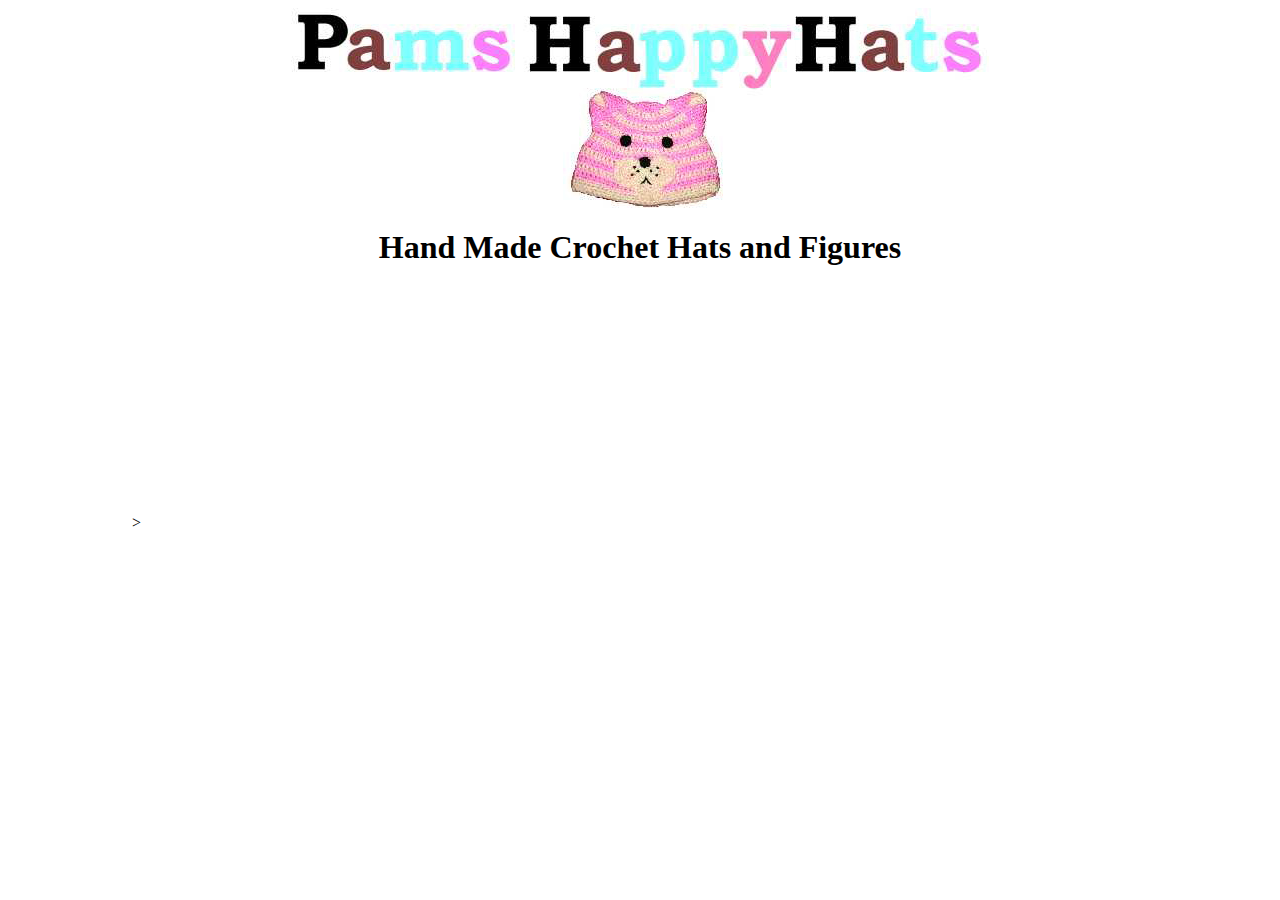
==== index.html @ 30f33504 "First commit" ====
<!DOCTYPE html>
	<html>

		<head>
			<meta charset="UTF-8" content="text/html">
			<title>Happy Hats Home Page</title>
			<link rel="stylesheet" type="text/css" href="./style.css">
		</head>

		<body>
			<div> <!---banner--->
				<img src="./Buttons/aabanner2.jpg" id="banner">
			</div>
			<div class="tagline">
				<h1>Hand Made Crochet Hats and Figures</h1>
			</div>
		</body>
	</html>

	<!--

<p align="center" class="style7">Hand Made Crochet Hats and Figures</p>
<table width="949" border="1" align="center">
  <tr>
    <td width="172"><div align="center"><span class="style3"><font size="6"><em>Home</em></font></span></div></td>
    <td width="193"><div align="center"><font size="6" face="Times New Roman, Times, serif"><em><a href="../Hats.html">Hats</a></em></font></div></td>
    <td width="127"><div align="center"><font size="6"><a href="../cuddly%20figures.htm">Collectible Figures</a></font></div></td>
    <td width="177"><div align="center"><font size="6"><a href="../commissions.htm">Commissions</a></font></div></td>
    <td width="111"><div align="center"><a href="mailto:pam@pamshappyhats.co.uk"><font size="6">E
        Mail</font></a></div></td>
    <td width="129"><div align="center"><font size="6"><a href="Gallery.htm">Gallery</a></font></div></td>
  </tr>
</table>
<p align="center" class="style7">&nbsp;</p>
<div align="center"
      > </div>
<p align="center" class="style6">Pams Happy Hats offer a wide variety of hats
  and accessories in sizes from newborn to Adult. We have designs ranging from
  Animal to Zebra. We also offer bespoke designs to your <a href="commissions.htm">personal
  specification</a> and everything can be made in any size you require.</p>
<p align="center" class="style6">We also offer an ever expanding range of <a href="cuddly%20figures.htm">cute
  Collectible Figures</a> who need rehoming.</p>
<p align="center" class="style6">Come to us for all your Happy Hat needs and we
  will be happy to help.</p>
<p align="center"><span class="style6"><a href="mailto:pam@pamshappyhats.co.uk">E
  Mail Us</a></span></p>
<p align="center">
  <script language="" src="//pagead2.googlesyndication.com/pagead/js/adsbygoogle.js" async"async""">
</script>
  <!-- Happy Hats2 -->
  <ins class="adsbygoogle"
     style="display:inline-block;width:120px;height:240px"
     data-ad-client="ca-pub-9454932042094762"
     data-ad-slot="6588600848"></ins>
  <script>
(adsbygoogle = window.adsbygoogle || []).push({});
</script>
  ></p>
</body>
</html>
---- style.css ----
#banner {
  width: 698px;
  height: 200px;
  display: block;
  margin: auto;
}

.tagline h1 {
  align-self: center;
  text-align: center;
}

//*
<style type="text/css">
<!--
.style3 {font-size: 24px; font-weight: bold; font-style: italic; }
.style4 {
	font-size: 18px;
	font-weight: bold;
}
.style6 {font-size: 24px; }
.style7 {font-size: 36px}
body {
	background-image: url(pussbg.jpg);
	background-repeat: repeat;
}
-->
</style>
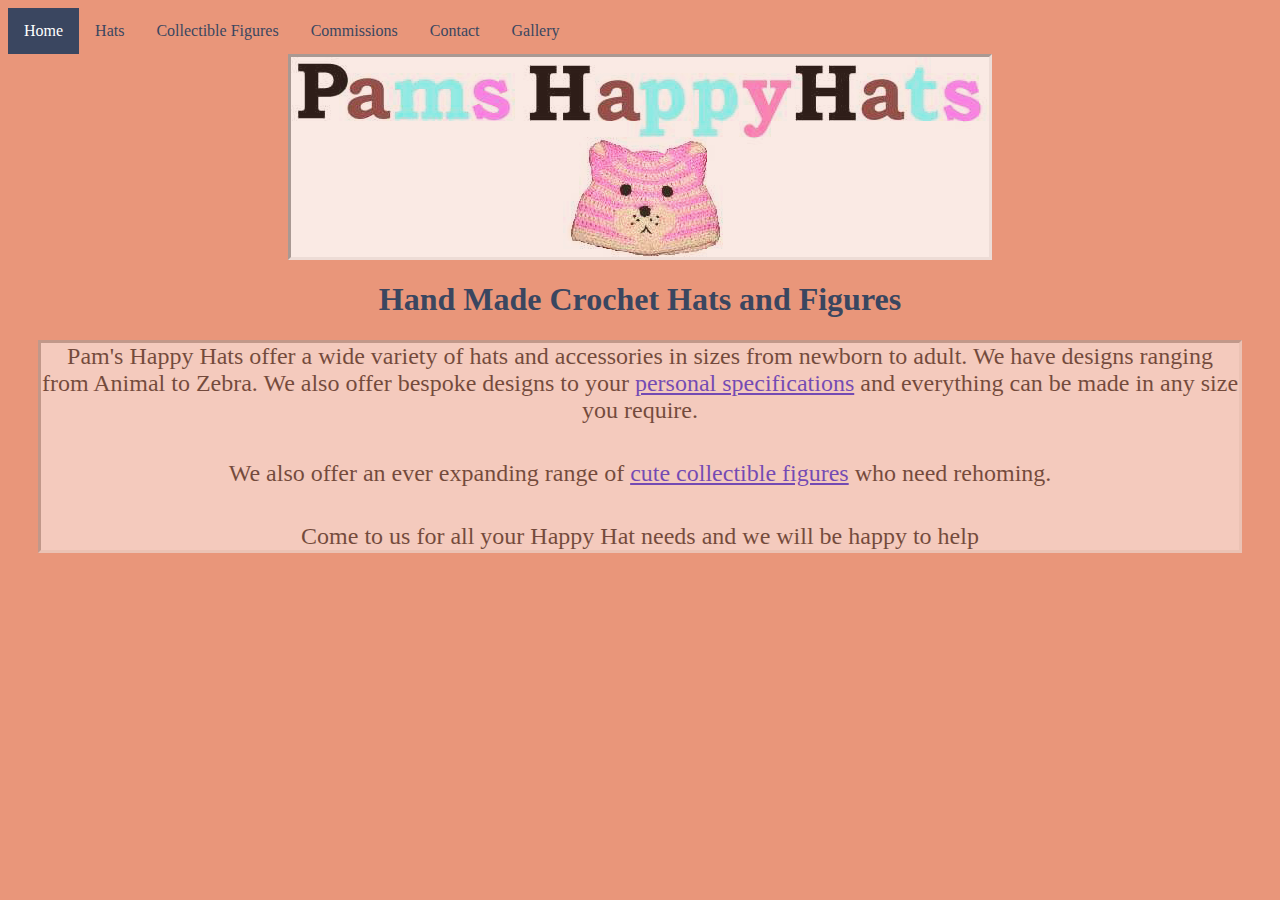
==== commit b2496c3e: "Updated content for main page, navigation bar added" ====
--- a/index.html
+++ b/index.html
@@ -8,38 +8,43 @@
 		</head>
 
 		<body>
+			<div class="topnav">
+				<a class="active" href="#home">Home</a>
+				<a href="./hats.html">Hats</a>
+				<a href="./collectableFigures.html">Collectible Figures</a>
+				<a href="./commissions.html">Commissions</a>
+				<a href="./contact.html">Contact</a>
+				<a href="./gallery.html">Gallery</a>
+			</div>
 			<div> <!---banner--->
 				<img src="./Buttons/aabanner2.jpg" id="banner">
 			</div>
 			<div class="tagline">
 				<h1>Hand Made Crochet Hats and Figures</h1>
 			</div>
+			<div class="welcomeContainer">
+			<p class="welcome">Pam's Happy Hats offer a wide variety of hats and
+				accessories in sizes from newborn to adult.  We have designs ranging
+				from Animal to Zebra. We also offer bespoke designs to your
+				<a href="./commissions.html">personal specifications</a> and everything
+				can be made in any size you require.
+			</p>
+			<br>
+			<br>
+			<p class="welcome">We also offer an ever expanding range of
+				<a href="./collectableFigures.html">cute collectible figures</a> who
+				need rehoming.
+			</p>
+			<br>
+			<br>
+			<p class="welcome">Come to us for all your Happy Hat needs and we will be
+				happy to help
+			</p>
+		</div>
 		</body>
 	</html>
 
 	<!--
-
-<p align="center" class="style7">Hand Made Crochet Hats and Figures</p>
-<table width="949" border="1" align="center">
-  <tr>
-    <td width="172"><div align="center"><span class="style3"><font size="6"><em>Home</em></font></span></div></td>
-    <td width="193"><div align="center"><font size="6" face="Times New Roman, Times, serif"><em><a href="../Hats.html">Hats</a></em></font></div></td>
-    <td width="127"><div align="center"><font size="6"><a href="../cuddly%20figures.htm">Collectible Figures</a></font></div></td>
-    <td width="177"><div align="center"><font size="6"><a href="../commissions.htm">Commissions</a></font></div></td>
-    <td width="111"><div align="center"><a href="mailto:pam@pamshappyhats.co.uk"><font size="6">E
-        Mail</font></a></div></td>
-    <td width="129"><div align="center"><font size="6"><a href="Gallery.htm">Gallery</a></font></div></td>
-  </tr>
-</table>
-<p align="center" class="style7">&nbsp;</p>
-<div align="center"
-      > </div>
-<p align="center" class="style6">Pams Happy Hats offer a wide variety of hats
-  and accessories in sizes from newborn to Adult. We have designs ranging from
-  Animal to Zebra. We also offer bespoke designs to your <a href="commissions.htm">personal
-  specification</a> and everything can be made in any size you require.</p>
-<p align="center" class="style6">We also offer an ever expanding range of <a href="cuddly%20figures.htm">cute
-  Collectible Figures</a> who need rehoming.</p>
 <p align="center" class="style6">Come to us for all your Happy Hat needs and we
   will be happy to help.</p>
 <p align="center"><span class="style6"><a href="mailto:pam@pamshappyhats.co.uk">E
@@ -47,7 +52,6 @@
 <p align="center">
   <script language="" src="//pagead2.googlesyndication.com/pagead/js/adsbygoogle.js" async"async""">
 </script>
-  <!-- Happy Hats2 -->
   <ins class="adsbygoogle"
      style="display:inline-block;width:120px;height:240px"
      data-ad-client="ca-pub-9454932042094762"
--- a/style.css
+++ b/style.css
@@ -1,13 +1,58 @@
+body {
+  background-color: #e9967a;
+}
+
+.topnav {
+  overflow: hidden;
+}
+
+.topnav a {
+  float: left;
+  color: #3a4660;
+  text-align: center;
+  padding: 14px 16px;
+  text-decoration: none;
+  font-size; 17px;
+}
+
+.topnav a:hover {
+  background-color: #ddd;
+  color: black;
+}
+
+.topnav a.active {
+  background-color: #3a4660;
+  color: white;
+}
+
 #banner {
   width: 698px;
   height: 200px;
   display: block;
   margin: auto;
+  opacity: 0.8;
+  border-style: inset;
 }
 
 .tagline h1 {
   align-self: center;
   text-align: center;
+  color: #3a4660;
+}
+
+.welcome {
+  font-size: 24px;
+  display: block;
+  margin: auto;
+  text-align: center;
+  color: black;
+}
+
+.welcomeContainer {
+  background-color: white;
+  opacity: 0.5;
+  margin: auto 30px;
+  border-style: inset;
 }
 
 //*
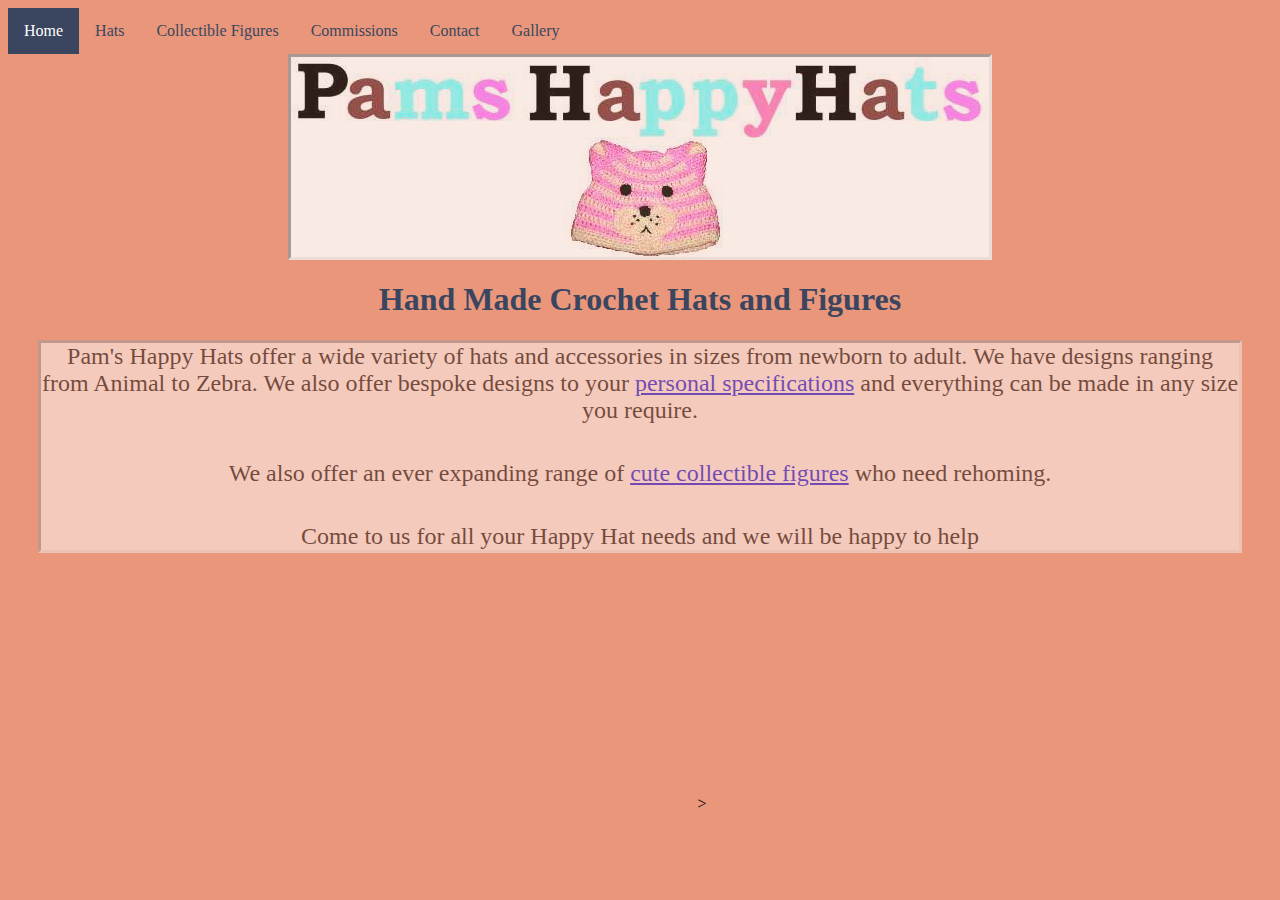
==== commit 2e1c69a9: "Started hats page" ====
--- a/index.html
+++ b/index.html
@@ -41,6 +41,17 @@
 				happy to help
 			</p>
 		</div>
+		<p align="center">
+		  <script language="" src="//pagead2.googlesyndication.com/pagead/js/adsbygoogle.js" async"async""">
+		</script>
+		  <ins class="adsbygoogle"
+		     style="display:inline-block;width:120px;height:240px"
+		     data-ad-client="ca-pub-9454932042094762"
+		     data-ad-slot="6588600848"></ins>
+		  <script>
+		(adsbygoogle = window.adsbygoogle || []).push({});
+		</script>
+		  ></p>
 		</body>
 	</html>
 
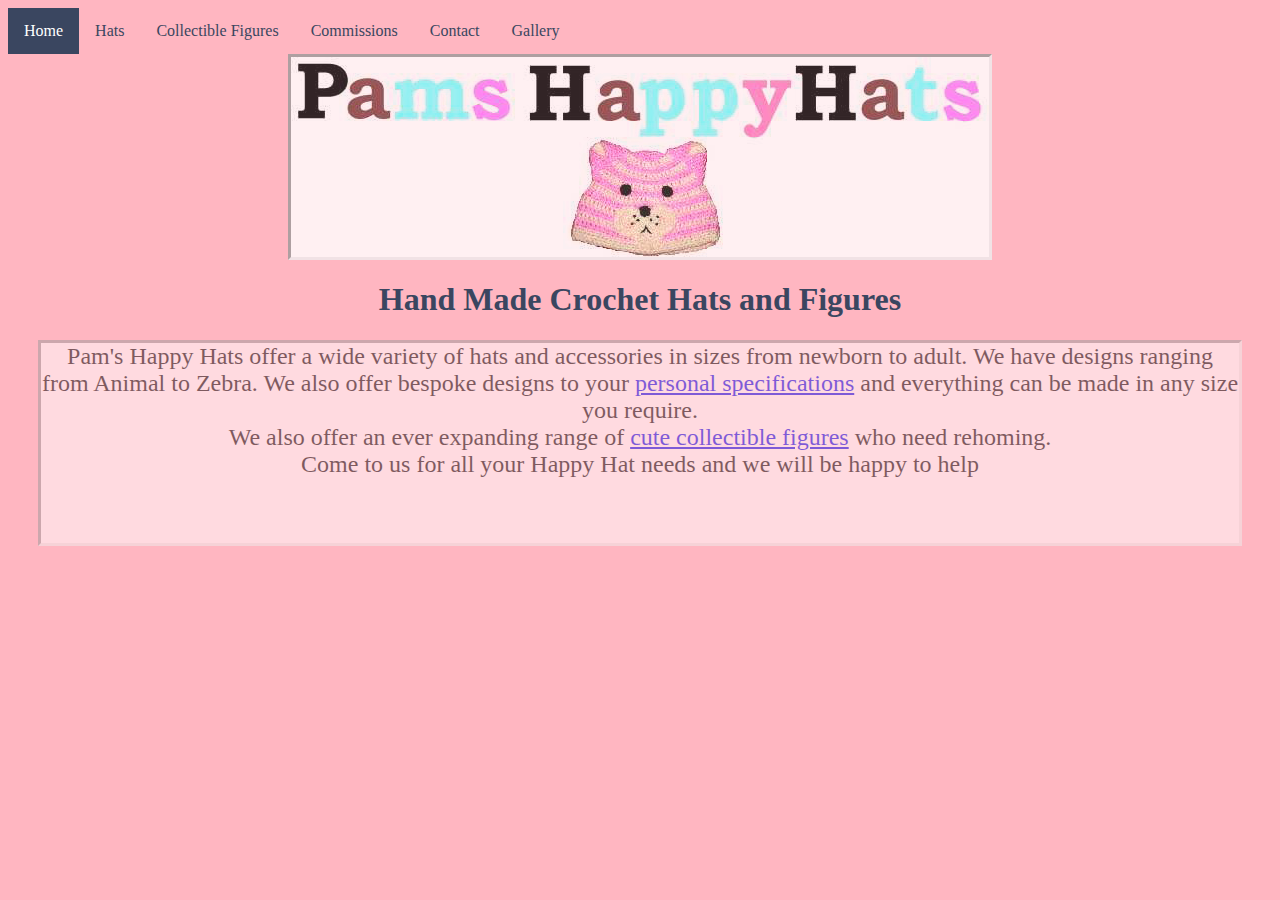
==== commit 2507cb96: "Few tweaks, found the right background colour." ====
--- a/index.html
+++ b/index.html
@@ -9,67 +9,48 @@
 
 		<body>
 			<div class="topnav">
-				<a class="active" href="#home">Home</a>
-				<a href="./hats.html">Hats</a>
-				<a href="./collectableFigures.html">Collectible Figures</a>
-				<a href="./commissions.html">Commissions</a>
-				<a href="./contact.html">Contact</a>
-				<a href="./gallery.html">Gallery</a>
+		    <a class="active" 	href="./index.html">Home</a>
+		    <a href="./hats.html">Hats</a>
+		    <a href="./collectableFigures.html">Collectible Figures</a>
+		    <a href="./commissions.html">Commissions</a>
+		    <a href="./contact.html">Contact</a>
+		    <a href="./gallery.html">Gallery</a>
 			</div>
-			<div> <!---banner--->
-				<img src="./Buttons/aabanner2.jpg" id="banner">
-			</div>
-			<div class="tagline">
-				<h1>Hand Made Crochet Hats and Figures</h1>
-			</div>
-			<div class="welcomeContainer">
-			<p class="welcome">Pam's Happy Hats offer a wide variety of hats and
-				accessories in sizes from newborn to adult.  We have designs ranging
-				from Animal to Zebra. We also offer bespoke designs to your
-				<a href="./commissions.html">personal specifications</a> and everything
-				can be made in any size you require.
-			</p>
-			<br>
-			<br>
-			<p class="welcome">We also offer an ever expanding range of
-				<a href="./collectableFigures.html">cute collectible figures</a> who
-				need rehoming.
-			</p>
-			<br>
-			<br>
-			<p class="welcome">Come to us for all your Happy Hat needs and we will be
-				happy to help
-			</p>
-		</div>
-		<p align="center">
-		  <script language="" src="//pagead2.googlesyndication.com/pagead/js/adsbygoogle.js" async"async""">
-		</script>
-		  <ins class="adsbygoogle"
-		     style="display:inline-block;width:120px;height:240px"
-		     data-ad-client="ca-pub-9454932042094762"
-		     data-ad-slot="6588600848"></ins>
-		  <script>
-		(adsbygoogle = window.adsbygoogle || []).push({});
-		</script>
-		  ></p>
+
+				<div> <!---banner--->
+					<img src="./Buttons/aabanner2.jpg" id="banner">
+				</div>
+
+				<div class="tagline">
+					<h1>Hand Made Crochet Hats and Figures</h1>
+				</div>
+
+				<div class="welcomeContainer">
+					<p class="welcome">Pam's Happy Hats offer a wide variety of hats and
+					accessories in sizes from newborn to adult.  We have designs ranging
+					from Animal to Zebra. We also offer bespoke designs to your
+					<a href="./commissions.html">personal specifications</a> and everything
+					can be made in any size you require.
+					</p>
+
+					<p class="welcome">We also offer an ever expanding range of
+					<a href="./collectableFigures.html">cute collectible figures</a> who
+					need rehoming.
+					</p>
+
+					<p class="welcome">Come to us for all your Happy Hat needs and we will be
+					happy to help
+					</p>
+
+					<script language="" src="//pagead2.googlesyndication.com/pagead/js/adsbygoogle.js" async"async""">
+					</script>
+			  	<ins class="adsbygoogle"
+			     style="display:inline-block;width:120px;height:240px"
+			     data-ad-client="ca-pub-9454932042094762"
+			     data-ad-slot="6588600848"></ins>
+			  		<script>
+						(adsbygoogle = window.adsbygoogle || []).push({});
+						</script>
+						
 		</body>
 	</html>
-
-	<!--
-<p align="center" class="style6">Come to us for all your Happy Hat needs and we
-  will be happy to help.</p>
-<p align="center"><span class="style6"><a href="mailto:pam@pamshappyhats.co.uk">E
-  Mail Us</a></span></p>
-<p align="center">
-  <script language="" src="//pagead2.googlesyndication.com/pagead/js/adsbygoogle.js" async"async""">
-</script>
-  <ins class="adsbygoogle"
-     style="display:inline-block;width:120px;height:240px"
-     data-ad-client="ca-pub-9454932042094762"
-     data-ad-slot="6588600848"></ins>
-  <script>
-(adsbygoogle = window.adsbygoogle || []).push({});
-</script>
-  ></p>
-</body>
-</html>
--- a/style.css
+++ b/style.css
@@ -1,5 +1,5 @@
 body {
-  background-color: #e9967a;
+  background-color: #FFB6C1;
 }
 
 .topnav {
@@ -53,6 +53,7 @@
   opacity: 0.5;
   margin: auto 30px;
   border-style: inset;
+  max-height: 200px;
 }
 
 //*
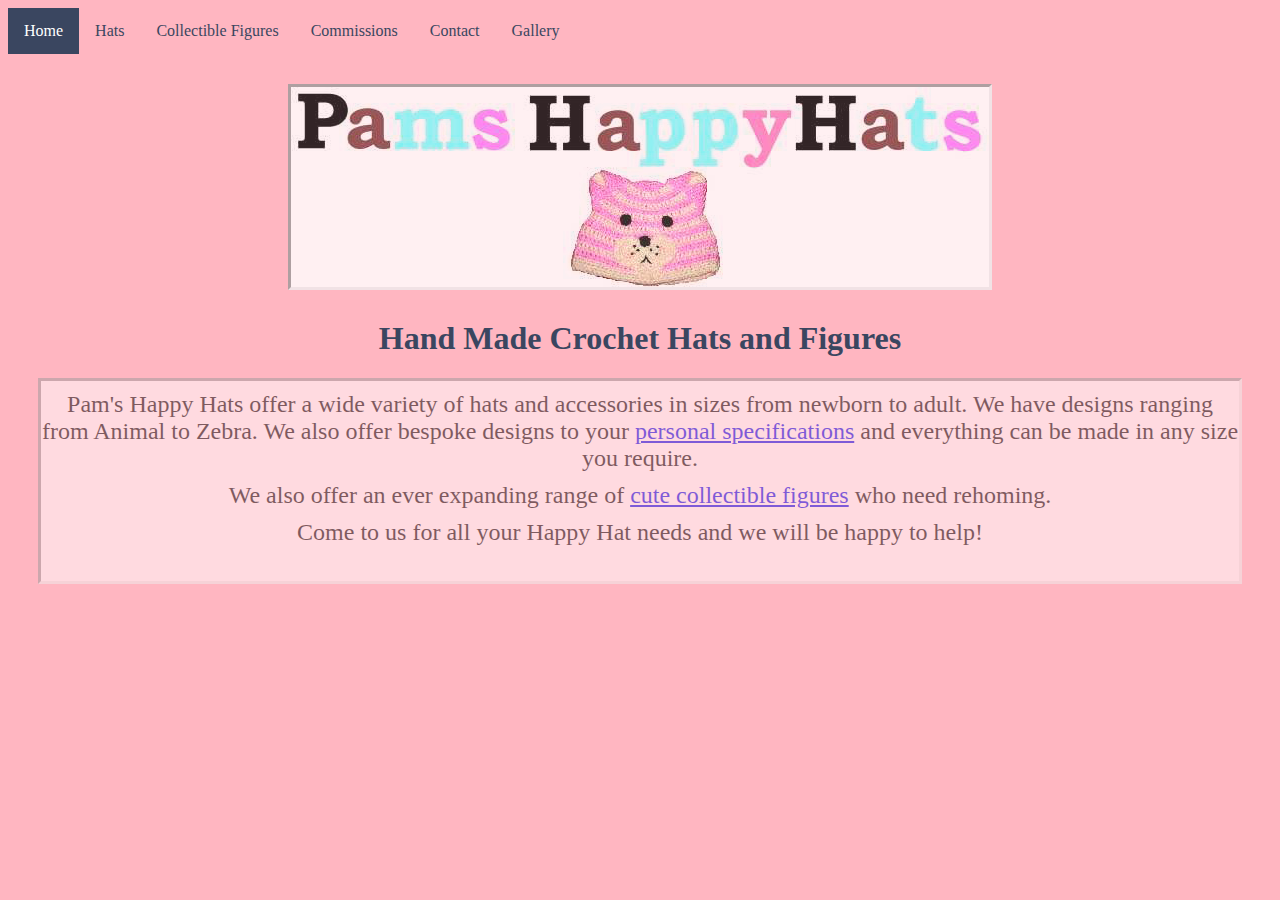
==== commit c4ba1a86: "Add some example products to hats page, started styling." ====
--- a/index.html
+++ b/index.html
@@ -17,7 +17,7 @@
 		    <a href="./gallery.html">Gallery</a>
 			</div>
 
-				<div> <!---banner--->
+				<div class="banner"> <!---banner--->
 					<img src="./Buttons/aabanner2.jpg" id="banner">
 				</div>
 
@@ -39,7 +39,7 @@
 					</p>
 
 					<p class="welcome">Come to us for all your Happy Hat needs and we will be
-					happy to help
+					happy to help!
 					</p>
 
 					<script language="" src="//pagead2.googlesyndication.com/pagead/js/adsbygoogle.js" async"async""">
@@ -51,6 +51,6 @@
 			  		<script>
 						(adsbygoogle = window.adsbygoogle || []).push({});
 						</script>
-						
+
 		</body>
 	</html>
--- a/style.css
+++ b/style.css
@@ -25,11 +25,11 @@
   color: white;
 }
 
-#banner {
+.banner {
   width: 698px;
   height: 200px;
   display: block;
-  margin: auto;
+  margin: 30px auto;
   opacity: 0.8;
   border-style: inset;
 }
@@ -43,7 +43,7 @@
 .welcome {
   font-size: 24px;
   display: block;
-  margin: auto;
+  margin: 10px auto;
   text-align: center;
   color: black;
 }
@@ -55,6 +55,31 @@
   border-style: inset;
   max-height: 200px;
 }
+
+.products {
+  display: flex;
+  justify-content: center;
+  align-items: center;
+  max-width: 100%;
+  flex-wrap: wrap;
+  margin: 20px 50px;;
+  background-color: white;
+  opacity: 0.8;
+  border-style: inset;
+}
+
+.product {
+  display: inline-block;
+  padding: 10px;
+  height: 250px;
+}
+
+.product h4 {
+  display: flex;
+  justify-content: center;
+}
+
+
 
 //*
 <style type="text/css">
